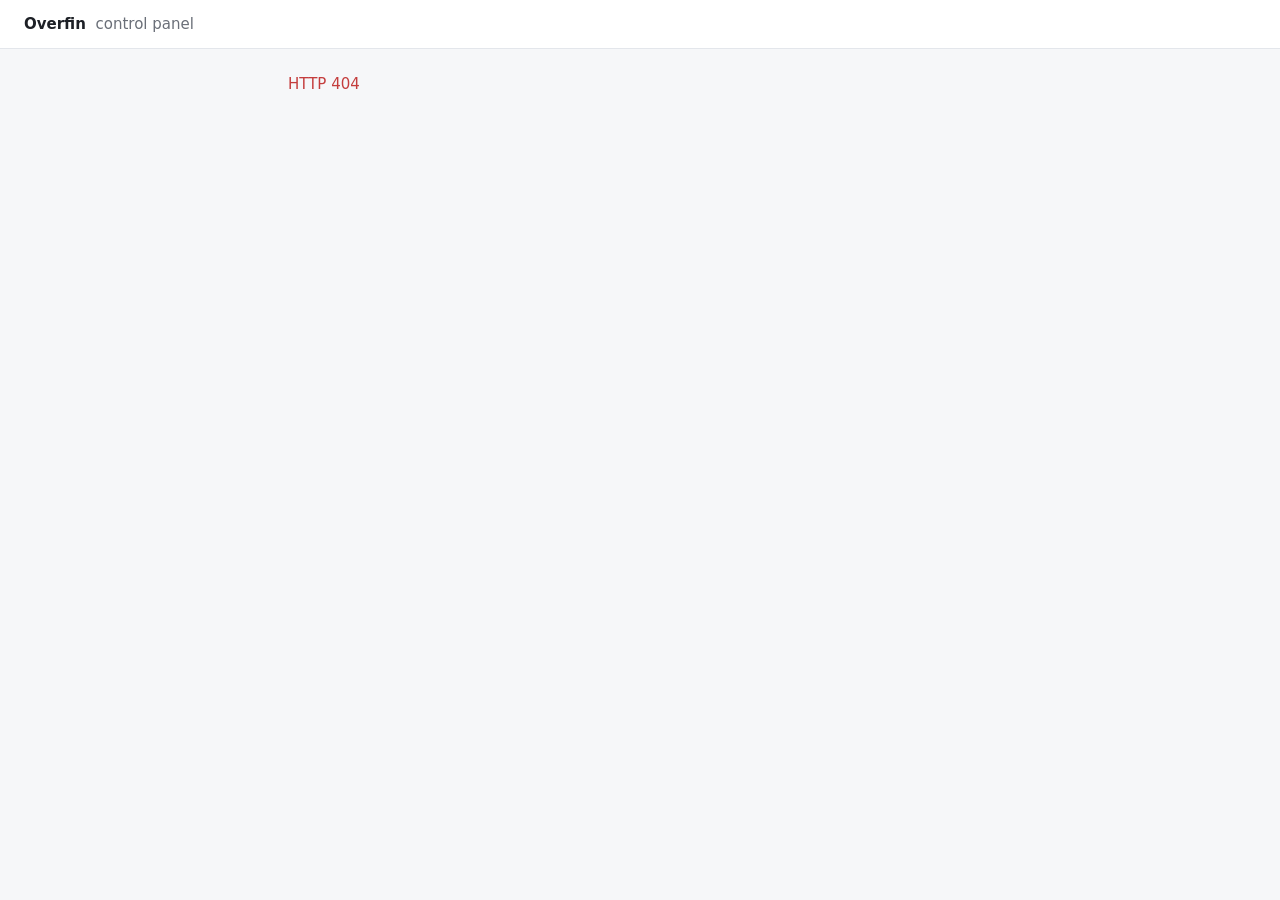
==== internal/admin/ui/index.html @ 09674fb8 "The control panel: its own listener, sign-in, and live feature switches Overfin's built-in control p" ====
<!doctype html>
<html lang="en">
<head>
<meta charset="utf-8">
<meta name="viewport" content="width=device-width, initial-scale=1">
<meta name="referrer" content="no-referrer">
<title>Overfin control panel</title>
<link rel="stylesheet" href="panel.css">
<script type="module" src="panel.js"></script>
</head>
<body>
<header>
  <strong>Overfin</strong> <span class="muted">control panel</span>
  <span class="grow"></span>
  <span id="who" class="muted"></span>
  <button id="signout" type="button" hidden>Sign out</button>
</header>
<main id="main"><p class="muted">Loading…</p></main>
</body>
</html>
---- internal/admin/ui/panel.css ----
:root { --bg: #f6f7f9; --panel: #fff; --text: #1d2026; --muted: #6a6f78; --accent: #2f6fde; --danger: #c43d3d; --line: #e3e6eb; }
@media (prefers-color-scheme: dark) {
  :root { --bg: #0f1115; --panel: #191c22; --text: #e8e8ea; --muted: #9a9ca3; --accent: #6aa8ff; --danger: #ff6b6b; --line: #2c3039; }
}
* { box-sizing: border-box; }
[hidden] { display: none !important; }
body { margin: 0; background: var(--bg); color: var(--text); font: 15px/1.5 system-ui, sans-serif; }
header { display: flex; align-items: center; gap: .6rem; padding: .8rem 1.5rem; background: var(--panel); border-bottom: 1px solid var(--line); }
.grow { flex: 1; }
.muted { color: var(--muted); }
.error { color: var(--danger); }
main { max-width: 46rem; margin: 1.5rem auto; padding: 0 1rem 3rem; }
section { background: var(--panel); border: 1px solid var(--line); border-radius: 10px; padding: 1rem 1.2rem; margin-bottom: 1rem; }
h2 { font-size: 1.05rem; margin: 0 0 .6rem; }
.row { display: flex; align-items: center; justify-content: space-between; gap: 1rem; padding: .45rem 0; border-top: 1px solid var(--line); }
.row:first-of-type { border-top: none; }
.row .hint { font-size: .85rem; color: var(--muted); }
input, select, button { font: inherit; color: inherit; }
input[type=number], select { background: var(--bg); border: 1px solid var(--line); border-radius: 6px; padding: .3em .5em; width: 9rem; }
input[type=checkbox] { width: 1.1rem; height: 1.1rem; }
button { cursor: pointer; background: var(--panel); border: 1px solid var(--line); border-radius: 6px; padding: .45em .9em; }
button.primary { background: var(--accent); border-color: var(--accent); color: #fff; font-weight: 600; }
.bar { position: sticky; bottom: 0; display: flex; gap: .8rem; align-items: center; padding: .8rem 0; background: var(--bg); }
.center { text-align: center; margin-top: 4rem; }
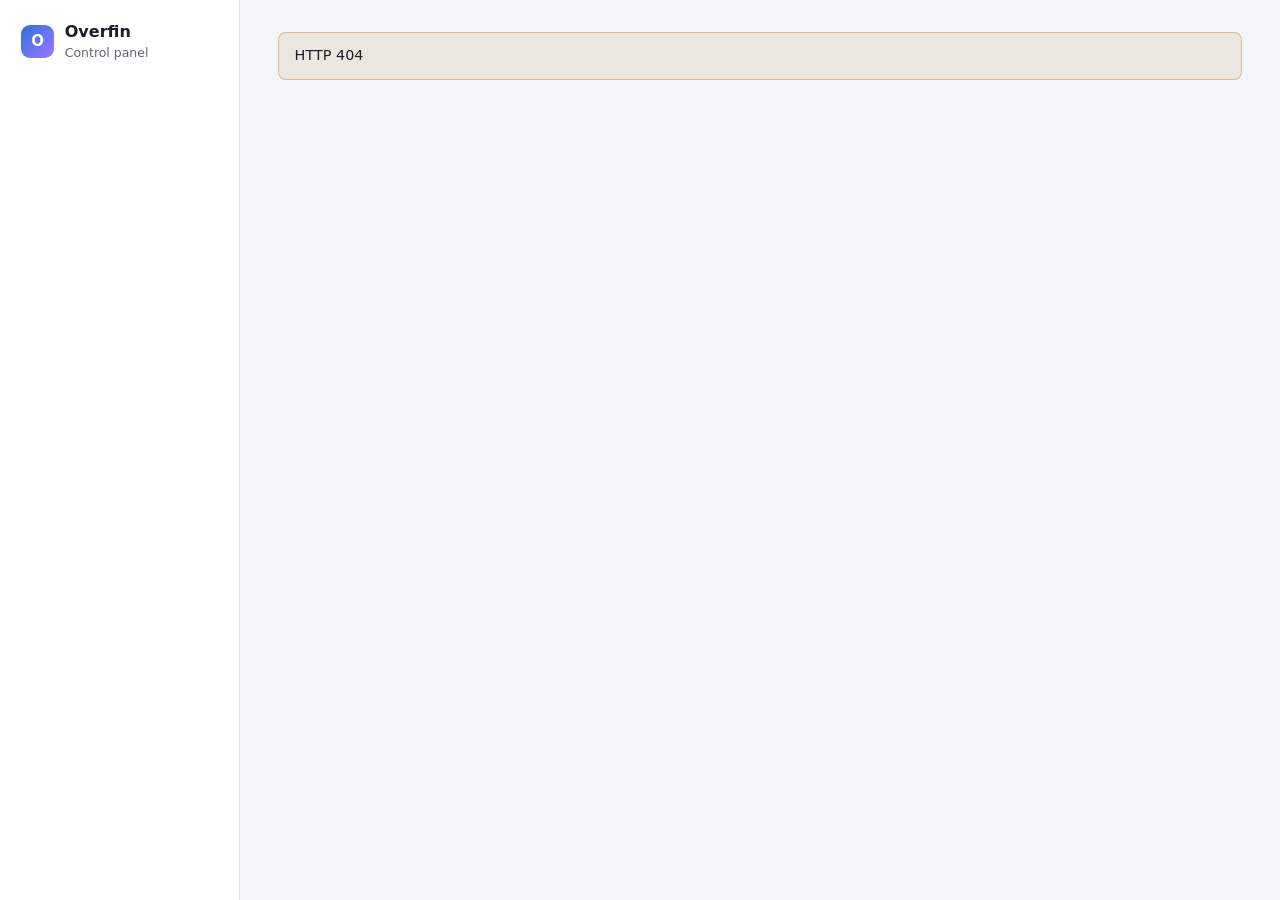
==== commit 8d6d2829: "Control panel redesign A sidebar (a top bar on phones) with the views grouped: Server (Jellyfin, ema" ====
--- a/internal/admin/ui/index.html
+++ b/internal/admin/ui/index.html
@@ -9,12 +9,14 @@
 <script type="module" src="panel.js"></script>
 </head>
 <body>
-<header>
-  <strong>Overfin</strong> <span class="muted">control panel</span>
-  <span class="grow"></span>
-  <span id="who" class="muted"></span>
-  <button id="signout" type="button" hidden>Sign out</button>
-</header>
-<main id="main"><p class="muted">Loading…</p></main>
+<div class="shell">
+  <aside class="sidebar">
+    <div class="brand"><span class="logo">O</span><div><strong>Overfin</strong><small>Control panel</small></div></div>
+    <nav hidden></nav>
+    <div class="me" hidden><span id="who"></span><button id="signout" class="ghost small" type="button">Sign out</button></div>
+  </aside>
+  <main id="main"><p class="loading">Loading…</p></main>
+</div>
+<div id="toasts" aria-live="polite"></div>
 </body>
 </html>
--- a/internal/admin/ui/panel.css
+++ b/internal/admin/ui/panel.css
@@ -1,24 +1,335 @@
-:root { --bg: #f6f7f9; --panel: #fff; --text: #1d2026; --muted: #6a6f78; --accent: #2f6fde; --danger: #c43d3d; --line: #e3e6eb; }
-@media (prefers-color-scheme: dark) {
-  :root { --bg: #0f1115; --panel: #191c22; --text: #e8e8ea; --muted: #9a9ca3; --accent: #6aa8ff; --danger: #ff6b6b; --line: #2c3039; }
-}
+/* Overfin's control panel (and its setup page). The look in tokens first,
+   then layout, then components. Module tabs use the same plain classes:
+   section, h2, table, .field, .toolbar, .notice, .pill, .hint, .muted. */
+
+:root {
+  --bg: #0c0d11;
+  --surface: #14161c;
+  --surface-2: #1b1e25;
+  --surface-3: #232731;
+  --line: #2a2e38;
+  --line-strong: #383d49;
+  --text: #ececf0;
+  --muted: #9a9eaa;
+  --faint: #6d7180;
+  --accent: #6aa8ff;
+  --accent-hover: #8dbcff;
+  --accent-soft: rgba(106, 168, 255, .14);
+  --on-accent: #0b1020;
+  --ok: #4cc38a;
+  --ok-soft: rgba(76, 195, 138, .14);
+  --warn: #f0b44c;
+  --warn-soft: rgba(240, 180, 76, .14);
+  --danger: #ff6b6b;
+  --danger-soft: rgba(255, 107, 107, .12);
+  --radius: 12px;
+  --radius-s: 8px;
+  --shadow: 0 8px 30px rgba(0, 0, 0, .35);
+  --sidebar: 15rem;
+  color-scheme: dark;
+}
+@media (prefers-color-scheme: light) {
+  :root {
+    --bg: #f4f5f8;
+    --surface: #ffffff;
+    --surface-2: #f7f8fa;
+    --surface-3: #eceef3;
+    --line: #e2e5eb;
+    --line-strong: #cfd3dc;
+    --text: #1b1e25;
+    --muted: #5f6573;
+    --faint: #8a8f9c;
+    --accent: #2f6fde;
+    --accent-hover: #2458b8;
+    --accent-soft: rgba(47, 111, 222, .1);
+    --on-accent: #ffffff;
+    --ok: #1f8a57;
+    --ok-soft: rgba(31, 138, 87, .1);
+    --warn: #a86b00;
+    --warn-soft: rgba(168, 107, 0, .1);
+    --danger: #c43d3d;
+    --danger-soft: rgba(196, 61, 61, .08);
+    --shadow: 0 8px 30px rgba(20, 24, 34, .12);
+    color-scheme: light;
+  }
+}
+
 * { box-sizing: border-box; }
 [hidden] { display: none !important; }
-body { margin: 0; background: var(--bg); color: var(--text); font: 15px/1.5 system-ui, sans-serif; }
-header { display: flex; align-items: center; gap: .6rem; padding: .8rem 1.5rem; background: var(--panel); border-bottom: 1px solid var(--line); }
+html { -webkit-text-size-adjust: 100%; }
+body { margin: 0; background: var(--bg); color: var(--text); font: 15px/1.5 system-ui, -apple-system, "Segoe UI", sans-serif; }
+a { color: var(--accent); }
+h1, h2, h3 { line-height: 1.25; }
+input, select, button, textarea { font: inherit; color: inherit; }
+code { font-size: .9em; background: var(--surface-3); padding: .1em .35em; border-radius: 4px; }
+.muted { color: var(--muted); }
+.hint { font-size: .85rem; color: var(--muted); }
+.error { color: var(--danger); }
 .grow { flex: 1; }
-.muted { color: var(--muted); }
-.error { color: var(--danger); }
-main { max-width: 46rem; margin: 1.5rem auto; padding: 0 1rem 3rem; }
-section { background: var(--panel); border: 1px solid var(--line); border-radius: 10px; padding: 1rem 1.2rem; margin-bottom: 1rem; }
-h2 { font-size: 1.05rem; margin: 0 0 .6rem; }
-.row { display: flex; align-items: center; justify-content: space-between; gap: 1rem; padding: .45rem 0; border-top: 1px solid var(--line); }
-.row:first-of-type { border-top: none; }
-.row .hint { font-size: .85rem; color: var(--muted); }
-input, select, button { font: inherit; color: inherit; }
-input[type=number], select { background: var(--bg); border: 1px solid var(--line); border-radius: 6px; padding: .3em .5em; width: 9rem; }
-input[type=checkbox] { width: 1.1rem; height: 1.1rem; }
-button { cursor: pointer; background: var(--panel); border: 1px solid var(--line); border-radius: 6px; padding: .45em .9em; }
-button.primary { background: var(--accent); border-color: var(--accent); color: #fff; font-weight: 600; }
-.bar { position: sticky; bottom: 0; display: flex; gap: .8rem; align-items: center; padding: .8rem 0; background: var(--bg); }
-.center { text-align: center; margin-top: 4rem; }
+
+/* ---- Layout ---------------------------------------------------------------- */
+
+.shell { display: grid; grid-template-columns: var(--sidebar) minmax(0, 1fr); min-height: 100vh; }
+.spaced { margin-top: 1rem; }
+.sidebar {
+  position: sticky; top: 0; height: 100vh; display: flex; flex-direction: column; gap: 1.25rem;
+  padding: 1.25rem .9rem; background: var(--surface); border-right: 1px solid var(--line);
+}
+.brand { display: flex; align-items: center; gap: .65rem; padding: 0 .4rem; }
+.logo {
+  display: grid; place-items: center; width: 2.1rem; height: 2.1rem; border-radius: 9px;
+  background: linear-gradient(135deg, var(--accent), #9b7bff); color: #fff; font-weight: 800;
+}
+.brand strong { display: block; font-size: 1rem; }
+.brand small { display: block; color: var(--muted); font-size: .78rem; }
+nav { display: flex; flex-direction: column; gap: .15rem; }
+nav .group { margin: .9rem .6rem .3rem; font-size: .7rem; font-weight: 700; letter-spacing: .06em; text-transform: uppercase; color: var(--faint); }
+nav .group:first-child { margin-top: 0; }
+nav a {
+  display: flex; align-items: center; gap: .65rem; padding: .5rem .6rem; border-radius: var(--radius-s);
+  color: var(--muted); text-decoration: none; font-weight: 500;
+}
+nav a svg { width: 1.1rem; height: 1.1rem; flex: none; opacity: .85; }
+nav a:hover { background: var(--surface-2); color: var(--text); }
+nav a.active { background: var(--accent-soft); color: var(--text); }
+nav a.active svg { color: var(--accent); opacity: 1; }
+.me { margin-top: auto; display: grid; gap: .5rem; padding: .8rem .6rem 0; border-top: 1px solid var(--line); }
+.me #who { font-size: .82rem; color: var(--muted); overflow-wrap: anywhere; }
+
+main { padding: 2rem clamp(1rem, 3vw, 2.5rem) 4rem; max-width: 72rem; width: 100%; }
+main.wide { max-width: none; }
+.page-head { display: flex; align-items: flex-end; gap: 1rem; flex-wrap: wrap; margin-bottom: 1.5rem; }
+.page-head > div { flex: 1 1 22rem; }
+.page-head h1 { margin: 0 0 .3rem; font-size: 1.6rem; letter-spacing: -.01em; }
+.page-head p { margin: 0; color: var(--muted); max-width: 46rem; }
+.page-head .actions { display: flex; gap: .5rem; flex-wrap: wrap; }
+
+.loading { display: flex; align-items: center; gap: .6rem; color: var(--muted); padding: 2rem 0; }
+.loading::before {
+  content: ""; width: 1rem; height: 1rem; border-radius: 50%;
+  border: 2px solid var(--line-strong); border-top-color: var(--accent); animation: spin .8s linear infinite;
+}
+@keyframes spin { to { transform: rotate(360deg); } }
+
+@media (max-width: 860px) {
+  .shell { grid-template-columns: minmax(0, 1fr); }
+  .sidebar {
+    position: sticky; z-index: 5; height: auto; flex-direction: row; align-items: center; gap: .75rem;
+    padding: .6rem .8rem; border-right: none; border-bottom: 1px solid var(--line);
+  }
+  .brand small, nav .group { display: none; }
+  nav { flex-direction: row; overflow-x: auto; scrollbar-width: none; flex: 1; }
+  nav::-webkit-scrollbar { display: none; }
+  nav a { white-space: nowrap; padding: .45rem .6rem; }
+  nav a svg { display: none; }
+  .me { margin: 0; padding: 0; border: none; }
+  .me #who { display: none; }
+  main { padding-top: 1.25rem; }
+}
+
+/* ---- Cards ------------------------------------------------------------------ */
+
+section, .card {
+  background: var(--surface); border: 1px solid var(--line); border-radius: var(--radius);
+  padding: 1.25rem 1.4rem; margin-bottom: 1.25rem;
+}
+section > h2:first-child, .card-head h2 { margin: 0 0 .25rem; font-size: 1.08rem; }
+section > h2 { font-size: 1.08rem; }
+.card-head { display: flex; align-items: flex-start; gap: .75rem; margin-bottom: 1rem; }
+.card-head > div { flex: 1; min-width: 0; }
+.card-head p { margin: 0; color: var(--muted); font-size: .9rem; }
+.card-foot {
+  display: flex; align-items: center; gap: .6rem; flex-wrap: wrap; margin: 1.2rem -1.4rem -1.25rem;
+  padding: .85rem 1.4rem; border-top: 1px solid var(--line); background: var(--surface-2);
+  border-radius: 0 0 var(--radius) var(--radius);
+}
+.card-foot .status { flex: 1; min-width: 12rem; font-size: .88rem; color: var(--muted); }
+.card-foot .status.error { color: var(--danger); }
+.card-foot .status.ok { color: var(--ok); }
+.cards { display: grid; grid-template-columns: repeat(auto-fit, minmax(min(100%, 26rem), 1fr)); gap: 1.25rem; align-items: start; }
+.cards > section, .cards > .card { margin: 0; }
+h3 { margin: 1.4rem 0 .5rem; font-size: .78rem; font-weight: 700; letter-spacing: .05em; text-transform: uppercase; color: var(--faint); }
+
+/* ---- Forms ------------------------------------------------------------------ */
+
+.fields { display: grid; grid-template-columns: repeat(auto-fit, minmax(min(100%, 14rem), 1fr)); gap: .9rem 1rem; }
+.fields .full { grid-column: 1 / -1; }
+.field, label.field { display: grid; gap: .3rem; align-content: start; margin: 0; }
+.field > span:first-child { font-weight: 550; font-size: .9rem; }
+.field .hint { margin-top: -.1rem; }
+input:not([type=checkbox]):not([type=radio]), select, textarea {
+  width: 100%; min-height: 2.5rem; padding: .45rem .7rem; background: var(--bg); border: 1px solid var(--line-strong);
+  border-radius: var(--radius-s); transition: border-color .15s, box-shadow .15s;
+}
+input:focus-visible, select:focus-visible, textarea:focus-visible, button:focus-visible, a:focus-visible {
+  outline: none; border-color: var(--accent); box-shadow: 0 0 0 3px var(--accent-soft);
+}
+input[readonly] { background: var(--surface-2); }
+input.mono { font-family: ui-monospace, "SF Mono", Menlo, monospace; font-size: .85rem; }
+input::placeholder { color: var(--faint); }
+.toolbar { display: flex; gap: .6rem; align-items: end; flex-wrap: wrap; margin: 0 0 1rem; }
+.toolbar > .field, .toolbar > label.field { flex: 1 1 12rem; }
+.toolbar input[type=search], .toolbar input.search { flex: 1 1 14rem; width: auto; }
+.toolbar select { width: auto; }
+
+/* Switches: checkboxes that look like them. */
+input[type=checkbox] {
+  appearance: none; flex: none; width: 2.5rem; height: 1.45rem; margin: 0; border-radius: 999px; cursor: pointer;
+  background: var(--surface-3); border: 1px solid var(--line-strong); position: relative; transition: background .15s, border-color .15s;
+}
+input[type=checkbox]::after {
+  content: ""; position: absolute; top: 2px; left: 2px; width: calc(1.45rem - 6px); height: calc(1.45rem - 6px);
+  border-radius: 50%; background: var(--muted); transition: transform .15s, background .15s;
+}
+input[type=checkbox]:checked { background: var(--accent); border-color: var(--accent); }
+input[type=checkbox]:checked::after { transform: translateX(1.05rem); background: #fff; }
+input[type=checkbox]:focus-visible { box-shadow: 0 0 0 3px var(--accent-soft); outline: none; }
+label.inline { display: inline-flex; align-items: center; gap: .5rem; min-height: 2.5rem; cursor: pointer; }
+
+/* Settings, one per row: what it is on the left, the control on the right. */
+.setting { display: flex; align-items: center; gap: 1rem; padding: .85rem 0; border-top: 1px solid var(--line); }
+.setting:first-child { border-top: none; padding-top: .2rem; }
+.setting > div:first-child { flex: 1; min-width: 0; }
+.setting .label { font-weight: 550; }
+.setting select, .setting input:not([type=checkbox]) { width: 13rem; flex: none; }
+.setting.sub { padding-left: 1.4rem; border-top-style: dashed; }
+.setting.sub .label { font-weight: 500; }
+.setting.off { opacity: .55; }
+@media (max-width: 600px) {
+  .setting { flex-wrap: wrap; }
+  .setting select, .setting input:not([type=checkbox]) { width: 100%; }
+}
+
+/* ---- Buttons ---------------------------------------------------------------- */
+
+button, a.button {
+  display: inline-flex; align-items: center; justify-content: center; gap: .4rem; min-height: 2.4rem; padding: .4rem 1rem;
+  border-radius: var(--radius-s); border: 1px solid var(--line-strong); background: var(--surface-2); color: var(--text);
+  font-weight: 550; cursor: pointer; text-decoration: none; white-space: nowrap; transition: background .15s, border-color .15s, color .15s;
+}
+button:hover, a.button:hover { background: var(--surface-3); }
+button:disabled { opacity: .5; cursor: default; }
+button.primary { background: var(--accent); border-color: var(--accent); color: var(--on-accent); }
+button.primary:hover { background: var(--accent-hover); border-color: var(--accent-hover); }
+button.danger { background: transparent; border-color: color-mix(in srgb, var(--danger) 55%, transparent); color: var(--danger); }
+button.danger:hover { background: var(--danger-soft); }
+button.ghost, button.link { background: transparent; border-color: transparent; color: var(--muted); padding-inline: .6rem; }
+button.ghost:hover, button.link:hover { color: var(--text); background: var(--surface-2); }
+button.small { min-height: 2rem; padding: .25rem .7rem; font-size: .85rem; }
+
+/* ---- Badges ----------------------------------------------------------------- */
+
+.badge, .pill {
+  display: inline-flex; align-items: center; gap: .35rem; padding: .12rem .55rem; border-radius: 999px; font-size: .75rem;
+  font-weight: 600; white-space: nowrap; background: var(--surface-3); color: var(--muted); vertical-align: middle;
+}
+.badge::before, .pill::before { content: ""; width: .42rem; height: .42rem; border-radius: 50%; background: currentColor; opacity: .9; }
+.badge.ok, .pill.active { background: var(--ok-soft); color: var(--ok); }
+.badge.warn { background: var(--warn-soft); color: var(--warn); }
+.badge.err, .pill.disabled, .pill.expired { background: var(--danger-soft); color: var(--danger); }
+.badge.info { background: var(--accent-soft); color: var(--accent); }
+.badge.plain::before { display: none; }
+
+/* ---- Notices and toasts ------------------------------------------------------ */
+
+.notice {
+  display: block; background: var(--accent-soft); border: 1px solid color-mix(in srgb, var(--accent) 30%, transparent);
+  border-radius: var(--radius-s); padding: .75rem .95rem; font-size: .9rem; margin: 0 0 1rem;
+}
+.notice.warn { background: var(--warn-soft); border-color: color-mix(in srgb, var(--warn) 35%, transparent); }
+.notice > :first-child { margin-top: 0; }
+.notice > :last-child { margin-bottom: 0; }
+.notice ul { margin: .35rem 0 0; padding-left: 1.2rem; }
+.notice input { margin: .5rem 0; }
+.secret { display: grid; gap: .5rem; }
+.secret .row { display: flex; gap: .5rem; }
+.secret .row input { flex: 1; }
+
+#toasts { position: fixed; right: 1.25rem; bottom: 1.25rem; z-index: 50; display: grid; gap: .5rem; }
+.toast {
+  display: flex; align-items: center; gap: .6rem; max-width: 26rem; padding: .7rem 1rem; border-radius: var(--radius-s);
+  background: var(--surface-3); border: 1px solid var(--line-strong); box-shadow: var(--shadow); font-size: .9rem;
+  animation: toast-in .2s ease-out;
+}
+.toast::before { content: ""; width: .55rem; height: .55rem; border-radius: 50%; background: var(--ok); flex: none; }
+.toast.error::before { background: var(--danger); }
+@keyframes toast-in { from { transform: translateY(.5rem); opacity: 0; } }
+
+.savebar {
+  position: sticky; bottom: 1rem; z-index: 4; display: flex; align-items: center; gap: .75rem; flex-wrap: wrap;
+  margin-top: 1rem; padding: .75rem 1rem; border-radius: var(--radius); background: var(--surface-3);
+  border: 1px solid var(--line-strong); box-shadow: var(--shadow);
+}
+.savebar .grow { font-size: .9rem; }
+
+/* ---- Stats ------------------------------------------------------------------ */
+
+.stats { display: grid; grid-template-columns: repeat(auto-fit, minmax(5.5rem, 1fr)); gap: .6rem; }
+.stat { padding: .8rem .95rem; border-radius: var(--radius-s); background: var(--surface-2); border: 1px solid var(--line); }
+.stat b { display: block; font-size: 1.3rem; font-variant-numeric: tabular-nums; letter-spacing: -.01em; }
+.stat span { font-size: .8rem; color: var(--muted); }
+
+/* ---- Tables ----------------------------------------------------------------- */
+
+.table-wrap { border: 1px solid var(--line); border-radius: var(--radius); overflow: auto; background: var(--surface); }
+table { width: 100%; border-collapse: collapse; }
+section table, .card table { border: 1px solid var(--line); border-radius: var(--radius-s); overflow: hidden; display: table; }
+th, td { text-align: left; padding: .7rem .9rem; border-top: 1px solid var(--line); vertical-align: middle; }
+th { border-top: none; font-size: .72rem; font-weight: 700; letter-spacing: .05em; text-transform: uppercase; color: var(--faint); background: var(--surface-2); white-space: nowrap; }
+tbody tr { transition: background .1s; }
+tbody tr[data-id] { cursor: pointer; }
+tbody tr[data-id]:hover { background: var(--surface-2); }
+tbody tr.selected { background: var(--accent-soft); }
+tbody tr.selected:hover { background: var(--accent-soft); }
+td .name { font-weight: 600; }
+td .hint { margin-top: .1rem; }
+td.num { font-variant-numeric: tabular-nums; }
+td.actions { text-align: right; white-space: nowrap; }
+td.actions button + button { margin-left: .35rem; }
+.empty { padding: 2rem 1rem; text-align: center; color: var(--muted); }
+.who { display: flex; align-items: center; gap: .7rem; min-width: 0; }
+.who > div { min-width: 0; }
+.who .name, .who .hint { overflow: hidden; text-overflow: ellipsis; white-space: nowrap; }
+.avatar {
+  display: grid; place-items: center; flex: none; width: 2.1rem; height: 2.1rem; border-radius: 50%;
+  font-size: .8rem; font-weight: 700; color: #fff;
+}
+.avatar.big { width: 3rem; height: 3rem; font-size: 1.05rem; }
+.avatar.c0 { background: #5b7cf0; } .avatar.c1 { background: #a35ff0; } .avatar.c2 { background: #e0567f; } .avatar.c3 { background: #e5843a; }
+.avatar.c4 { background: #2fa577; } .avatar.c5 { background: #2399b0; } .avatar.c6 { background: #b8901f; } .avatar.c7 { background: #7a6cf0; }
+@media (max-width: 860px) { .hide-narrow { display: none; } }
+
+/* ---- Master and detail ------------------------------------------------------ */
+
+.split { display: grid; grid-template-columns: minmax(0, 1fr) minmax(20rem, 26rem); gap: 1.25rem; align-items: start; }
+@media (max-width: 1100px) { .split { grid-template-columns: minmax(0, 1fr); } }
+.detail {
+  position: sticky; top: 1.25rem; max-height: calc(100vh - 2.5rem); overflow: auto;
+  background: var(--surface); border: 1px solid var(--line); border-radius: var(--radius); padding: 1.25rem 1.4rem;
+}
+@media (max-width: 1100px) { .detail { position: static; max-height: none; } }
+.detail-head { display: flex; align-items: center; gap: .85rem; margin-bottom: .75rem; }
+.detail-head h2 { margin: 0; font-size: 1.15rem; }
+.detail-head .hint { overflow-wrap: anywhere; }
+.detail .placeholder { color: var(--muted); text-align: center; padding: 3rem 1rem; }
+.facts { display: grid; grid-template-columns: max-content 1fr; gap: .35rem 1rem; margin: 0; font-size: .9rem; }
+.facts dt { color: var(--muted); }
+.facts dd { margin: 0; overflow-wrap: anywhere; }
+.list { list-style: none; padding: 0; margin: 0; }
+.list li { display: flex; align-items: center; gap: .75rem; padding: .65rem 0; border-top: 1px solid var(--line); }
+.list li:first-child { border-top: none; }
+.list li > div { flex: 1; min-width: 0; }
+.danger-zone { display: flex; gap: .6rem; flex-wrap: wrap; margin-top: 1.5rem; padding-top: 1.1rem; border-top: 1px solid var(--line); }
+.box { background: var(--surface-2); border: 1px solid var(--line); border-radius: var(--radius-s); padding: .85rem 1rem; }
+.box + .box { margin-top: .6rem; }
+.actions-row { display: flex; gap: .5rem; flex-wrap: wrap; margin-top: .6rem; }
+.candidates li { align-items: flex-start; }
+.candidates img, .candidates .noposter { width: 3.4rem; aspect-ratio: 2 / 3; object-fit: cover; border-radius: 6px; background: var(--surface-3); flex: none; }
+.clamp { display: -webkit-box; -webkit-line-clamp: 2; -webkit-box-orient: vertical; overflow: hidden; }
+
+/* ---- Setup and sign-out pages ------------------------------------------------ */
+
+body.setup main { max-width: 40rem; margin: 0 auto; padding-top: 3rem; }
+body.setup .brand { margin-bottom: 1.5rem; padding: 0; }
+.center { text-align: center; padding: 4rem 1rem; }
+@media (max-width: 1500px) { .split .hide-medium { display: none; } }
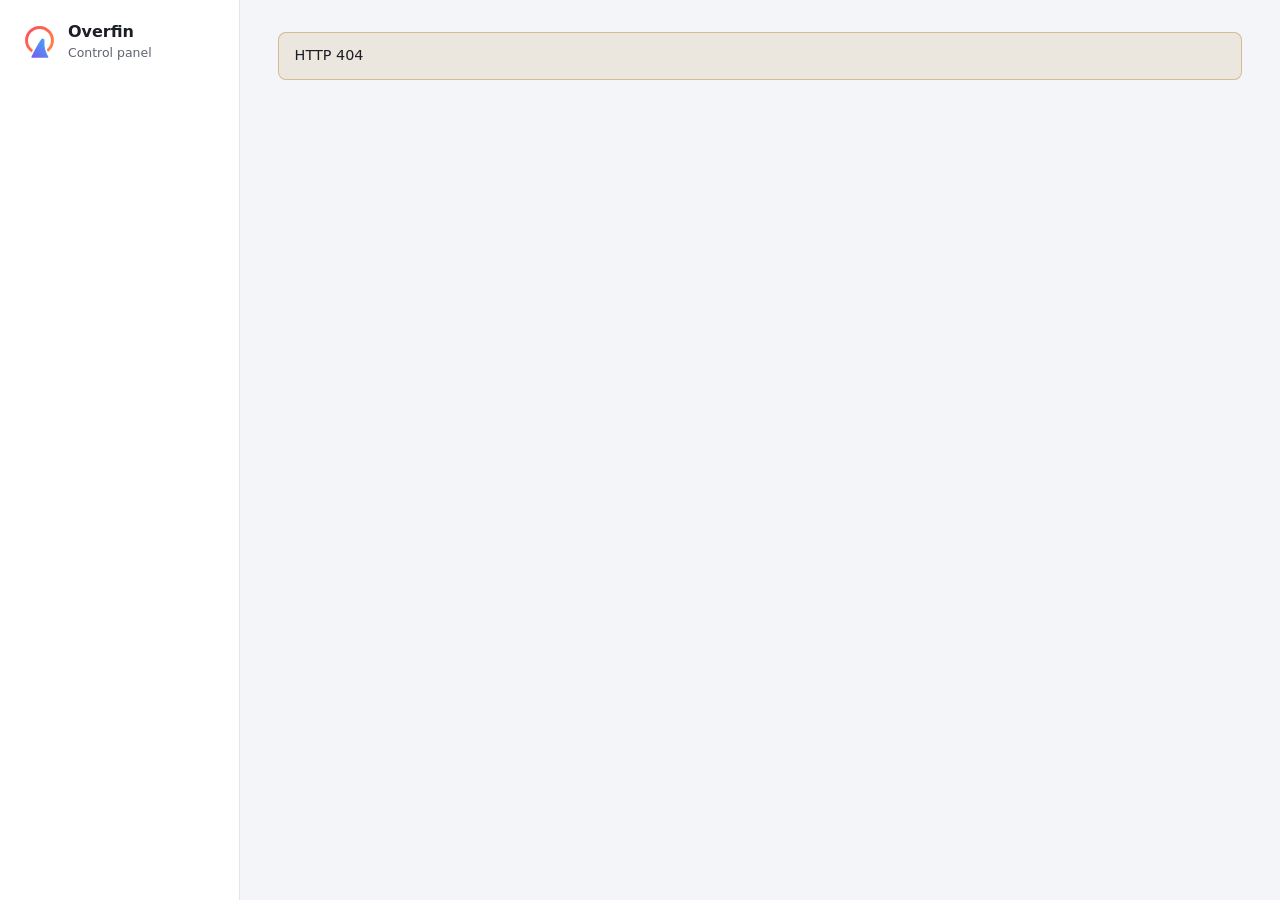
==== commit a1f8fe3b: "Logo on the sign-in, setup and control panel pages, and as their tab icon overfin-web v0.29.0 carrie" ====
--- a/internal/admin/ui/index.html
+++ b/internal/admin/ui/index.html
@@ -5,13 +5,14 @@
 <meta name="viewport" content="width=device-width, initial-scale=1">
 <meta name="referrer" content="no-referrer">
 <title>Overfin control panel</title>
+<link rel="icon" href="logo.svg" type="image/svg+xml">
 <link rel="stylesheet" href="panel.css">
 <script type="module" src="panel.js"></script>
 </head>
 <body>
 <div class="shell">
   <aside class="sidebar">
-    <div class="brand"><span class="logo">O</span><div><strong>Overfin</strong><small>Control panel</small></div></div>
+    <div class="brand"><img class="logo" src="logo.svg" alt=""><div><strong>Overfin</strong><small>Control panel</small></div></div>
     <nav hidden></nav>
     <div class="me" hidden><span id="who"></span><button id="signout" class="ghost small" type="button">Sign out</button></div>
   </aside>
--- a/internal/admin/ui/panel.css
+++ b/internal/admin/ui/panel.css
@@ -76,10 +76,7 @@
   padding: 1.25rem .9rem; background: var(--surface); border-right: 1px solid var(--line);
 }
 .brand { display: flex; align-items: center; gap: .65rem; padding: 0 .4rem; }
-.logo {
-  display: grid; place-items: center; width: 2.1rem; height: 2.1rem; border-radius: 9px;
-  background: linear-gradient(135deg, var(--accent), #9b7bff); color: #fff; font-weight: 800;
-}
+.logo { display: block; flex: none; width: 2.3rem; height: 2.3rem; }
 .brand strong { display: block; font-size: 1rem; }
 .brand small { display: block; color: var(--muted); font-size: .78rem; }
 nav { display: flex; flex-direction: column; gap: .15rem; }
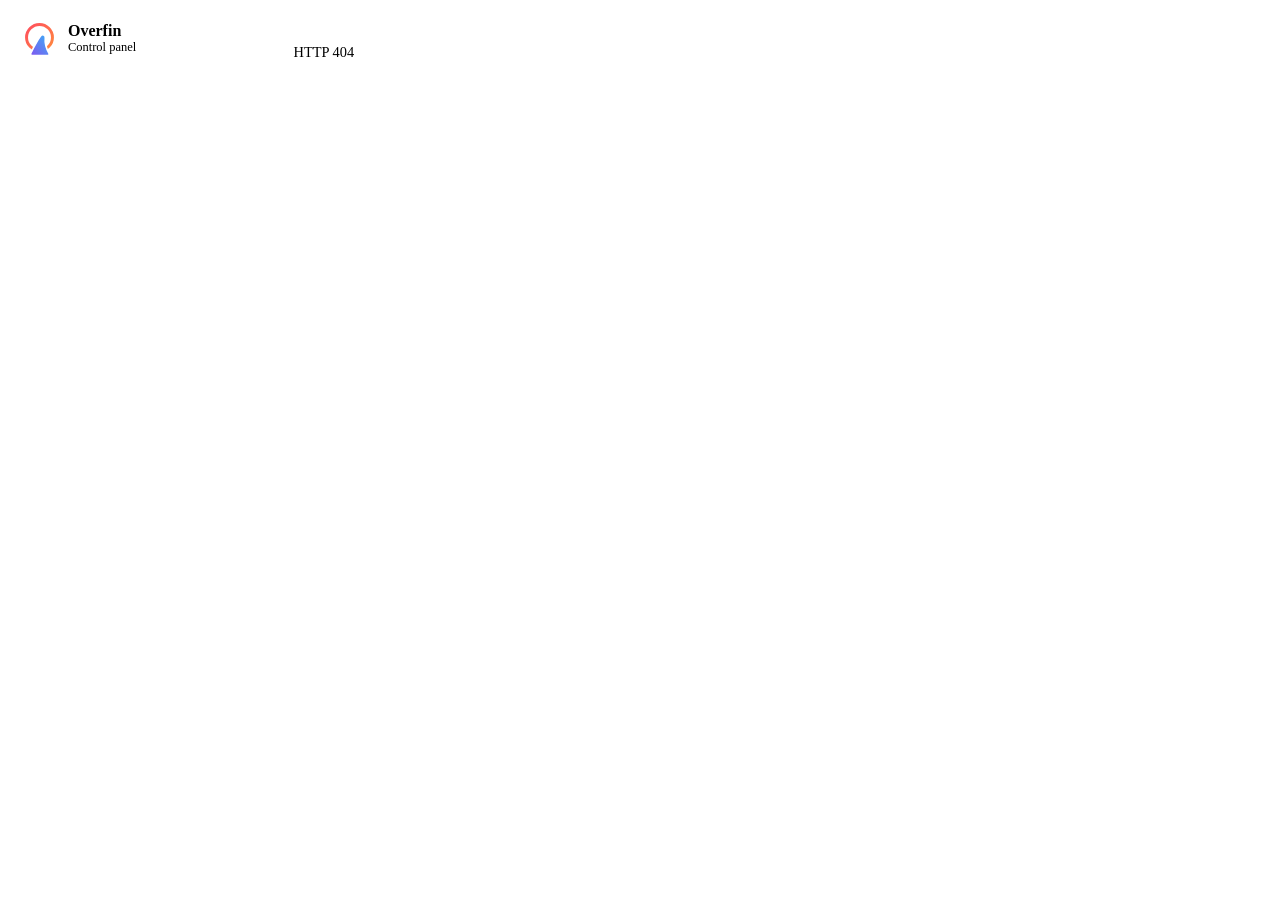
==== commit 7f7e8a97: "One theme for every page: internal/theme's theme.css Colors, shadows, corners and the font, dark by " ====
--- a/internal/admin/ui/index.html
+++ b/internal/admin/ui/index.html
@@ -6,6 +6,7 @@
 <meta name="referrer" content="no-referrer">
 <title>Overfin control panel</title>
 <link rel="icon" href="logo.svg" type="image/svg+xml">
+<link rel="stylesheet" href="theme.css">
 <link rel="stylesheet" href="panel.css">
 <script type="module" src="panel.js"></script>
 </head>
--- a/internal/admin/ui/panel.css
+++ b/internal/admin/ui/panel.css
@@ -1,67 +1,18 @@
-/* Overfin's control panel (and its setup page). The look in tokens first,
-   then layout, then components. Module tabs use the same plain classes:
-   section, h2, table, .field, .toolbar, .notice, .pill, .hint, .muted. */
-
-:root {
-  --bg: #0c0d11;
-  --surface: #14161c;
-  --surface-2: #1b1e25;
-  --surface-3: #232731;
-  --line: #2a2e38;
-  --line-strong: #383d49;
-  --text: #ececf0;
-  --muted: #9a9eaa;
-  --faint: #6d7180;
-  --accent: #6aa8ff;
-  --accent-hover: #8dbcff;
-  --accent-soft: rgba(106, 168, 255, .14);
-  --on-accent: #0b1020;
-  --ok: #4cc38a;
-  --ok-soft: rgba(76, 195, 138, .14);
-  --warn: #f0b44c;
-  --warn-soft: rgba(240, 180, 76, .14);
-  --danger: #ff6b6b;
-  --danger-soft: rgba(255, 107, 107, .12);
-  --radius: 12px;
-  --radius-s: 8px;
-  --shadow: 0 8px 30px rgba(0, 0, 0, .35);
-  --sidebar: 15rem;
-  color-scheme: dark;
-}
-@media (prefers-color-scheme: light) {
-  :root {
-    --bg: #f4f5f8;
-    --surface: #ffffff;
-    --surface-2: #f7f8fa;
-    --surface-3: #eceef3;
-    --line: #e2e5eb;
-    --line-strong: #cfd3dc;
-    --text: #1b1e25;
-    --muted: #5f6573;
-    --faint: #8a8f9c;
-    --accent: #2f6fde;
-    --accent-hover: #2458b8;
-    --accent-soft: rgba(47, 111, 222, .1);
-    --on-accent: #ffffff;
-    --ok: #1f8a57;
-    --ok-soft: rgba(31, 138, 87, .1);
-    --warn: #a86b00;
-    --warn-soft: rgba(168, 107, 0, .1);
-    --danger: #c43d3d;
-    --danger-soft: rgba(196, 61, 61, .08);
-    --shadow: 0 8px 30px rgba(20, 24, 34, .12);
-    color-scheme: light;
-  }
-}
+/* Overfin's control panel (and its setup page), with the values of
+   Overfin's theme (theme.css): layout first, then components. Module tabs
+   use the same plain classes: section, h2, table, .field, .toolbar,
+   .notice, .pill, .hint, .muted. */
+
+:root { --sidebar: 15rem; }
 
 * { box-sizing: border-box; }
 [hidden] { display: none !important; }
 html { -webkit-text-size-adjust: 100%; }
-body { margin: 0; background: var(--bg); color: var(--text); font: 15px/1.5 system-ui, -apple-system, "Segoe UI", sans-serif; }
+body { margin: 0; background: var(--bg); color: var(--text); font: 15px/1.5 var(--font); }
 a { color: var(--accent); }
 h1, h2, h3 { line-height: 1.25; }
 input, select, button, textarea { font: inherit; color: inherit; }
-code { font-size: .9em; background: var(--surface-3); padding: .1em .35em; border-radius: 4px; }
+code { font-size: .9em; background: var(--panel-3); padding: .1em .35em; border-radius: 4px; }
 .muted { color: var(--muted); }
 .hint { font-size: .85rem; color: var(--muted); }
 .error { color: var(--danger); }
@@ -73,7 +24,7 @@
 .spaced { margin-top: 1rem; }
 .sidebar {
   position: sticky; top: 0; height: 100vh; display: flex; flex-direction: column; gap: 1.25rem;
-  padding: 1.25rem .9rem; background: var(--surface); border-right: 1px solid var(--line);
+  padding: 1.25rem .9rem; background: var(--panel); border-right: 1px solid var(--border);
 }
 .brand { display: flex; align-items: center; gap: .65rem; padding: 0 .4rem; }
 .logo { display: block; flex: none; width: 2.3rem; height: 2.3rem; }
@@ -87,10 +38,10 @@
   color: var(--muted); text-decoration: none; font-weight: 500;
 }
 nav a svg { width: 1.1rem; height: 1.1rem; flex: none; opacity: .85; }
-nav a:hover { background: var(--surface-2); color: var(--text); }
+nav a:hover { background: var(--panel-2); color: var(--text); }
 nav a.active { background: var(--accent-soft); color: var(--text); }
 nav a.active svg { color: var(--accent); opacity: 1; }
-.me { margin-top: auto; display: grid; gap: .5rem; padding: .8rem .6rem 0; border-top: 1px solid var(--line); }
+.me { margin-top: auto; display: grid; gap: .5rem; padding: .8rem .6rem 0; border-top: 1px solid var(--border); }
 .me #who { font-size: .82rem; color: var(--muted); overflow-wrap: anywhere; }
 
 main { padding: 2rem clamp(1rem, 3vw, 2.5rem) 4rem; max-width: 72rem; width: 100%; }
@@ -104,7 +55,7 @@
 .loading { display: flex; align-items: center; gap: .6rem; color: var(--muted); padding: 2rem 0; }
 .loading::before {
   content: ""; width: 1rem; height: 1rem; border-radius: 50%;
-  border: 2px solid var(--line-strong); border-top-color: var(--accent); animation: spin .8s linear infinite;
+  border: 2px solid var(--border-strong); border-top-color: var(--accent); animation: spin .8s linear infinite;
 }
 @keyframes spin { to { transform: rotate(360deg); } }
 
@@ -112,7 +63,7 @@
   .shell { grid-template-columns: minmax(0, 1fr); }
   .sidebar {
     position: sticky; z-index: 5; height: auto; flex-direction: row; align-items: center; gap: .75rem;
-    padding: .6rem .8rem; border-right: none; border-bottom: 1px solid var(--line);
+    padding: .6rem .8rem; border-right: none; border-bottom: 1px solid var(--border);
   }
   .brand small, nav .group { display: none; }
   nav { flex-direction: row; overflow-x: auto; scrollbar-width: none; flex: 1; }
@@ -127,7 +78,7 @@
 /* ---- Cards ------------------------------------------------------------------ */
 
 section, .card {
-  background: var(--surface); border: 1px solid var(--line); border-radius: var(--radius);
+  background: var(--panel); border: 1px solid var(--border); border-radius: var(--radius);
   padding: 1.25rem 1.4rem; margin-bottom: 1.25rem;
 }
 section > h2:first-child, .card-head h2 { margin: 0 0 .25rem; font-size: 1.08rem; }
@@ -137,7 +88,7 @@
 .card-head p { margin: 0; color: var(--muted); font-size: .9rem; }
 .card-foot {
   display: flex; align-items: center; gap: .6rem; flex-wrap: wrap; margin: 1.2rem -1.4rem -1.25rem;
-  padding: .85rem 1.4rem; border-top: 1px solid var(--line); background: var(--surface-2);
+  padding: .85rem 1.4rem; border-top: 1px solid var(--border); background: var(--panel-2);
   border-radius: 0 0 var(--radius) var(--radius);
 }
 .card-foot .status { flex: 1; min-width: 12rem; font-size: .88rem; color: var(--muted); }
@@ -155,13 +106,13 @@
 .field > span:first-child { font-weight: 550; font-size: .9rem; }
 .field .hint { margin-top: -.1rem; }
 input:not([type=checkbox]):not([type=radio]), select, textarea {
-  width: 100%; min-height: 2.5rem; padding: .45rem .7rem; background: var(--bg); border: 1px solid var(--line-strong);
+  width: 100%; min-height: 2.5rem; padding: .45rem .7rem; background: var(--bg); border: 1px solid var(--border-strong);
   border-radius: var(--radius-s); transition: border-color .15s, box-shadow .15s;
 }
 input:focus-visible, select:focus-visible, textarea:focus-visible, button:focus-visible, a:focus-visible {
   outline: none; border-color: var(--accent); box-shadow: 0 0 0 3px var(--accent-soft);
 }
-input[readonly] { background: var(--surface-2); }
+input[readonly] { background: var(--panel-2); }
 input.mono { font-family: ui-monospace, "SF Mono", Menlo, monospace; font-size: .85rem; }
 input::placeholder { color: var(--faint); }
 .toolbar { display: flex; gap: .6rem; align-items: end; flex-wrap: wrap; margin: 0 0 1rem; }
@@ -172,7 +123,7 @@
 /* Switches: checkboxes that look like them. */
 input[type=checkbox] {
   appearance: none; flex: none; width: 2.5rem; height: 1.45rem; margin: 0; border-radius: 999px; cursor: pointer;
-  background: var(--surface-3); border: 1px solid var(--line-strong); position: relative; transition: background .15s, border-color .15s;
+  background: var(--panel-3); border: 1px solid var(--border-strong); position: relative; transition: background .15s, border-color .15s;
 }
 input[type=checkbox]::after {
   content: ""; position: absolute; top: 2px; left: 2px; width: calc(1.45rem - 6px); height: calc(1.45rem - 6px);
@@ -184,7 +135,7 @@
 label.inline { display: inline-flex; align-items: center; gap: .5rem; min-height: 2.5rem; cursor: pointer; }
 
 /* Settings, one per row: what it is on the left, the control on the right. */
-.setting { display: flex; align-items: center; gap: 1rem; padding: .85rem 0; border-top: 1px solid var(--line); }
+.setting { display: flex; align-items: center; gap: 1rem; padding: .85rem 0; border-top: 1px solid var(--border); }
 .setting:first-child { border-top: none; padding-top: .2rem; }
 .setting > div:first-child { flex: 1; min-width: 0; }
 .setting .label { font-weight: 550; }
@@ -201,24 +152,24 @@
 
 button, a.button {
   display: inline-flex; align-items: center; justify-content: center; gap: .4rem; min-height: 2.4rem; padding: .4rem 1rem;
-  border-radius: var(--radius-s); border: 1px solid var(--line-strong); background: var(--surface-2); color: var(--text);
+  border-radius: var(--radius-s); border: 1px solid var(--border-strong); background: var(--panel-2); color: var(--text);
   font-weight: 550; cursor: pointer; text-decoration: none; white-space: nowrap; transition: background .15s, border-color .15s, color .15s;
 }
-button:hover, a.button:hover { background: var(--surface-3); }
+button:hover, a.button:hover { background: var(--panel-3); }
 button:disabled { opacity: .5; cursor: default; }
 button.primary { background: var(--accent); border-color: var(--accent); color: var(--on-accent); }
 button.primary:hover { background: var(--accent-hover); border-color: var(--accent-hover); }
 button.danger { background: transparent; border-color: color-mix(in srgb, var(--danger) 55%, transparent); color: var(--danger); }
 button.danger:hover { background: var(--danger-soft); }
 button.ghost, button.link { background: transparent; border-color: transparent; color: var(--muted); padding-inline: .6rem; }
-button.ghost:hover, button.link:hover { color: var(--text); background: var(--surface-2); }
+button.ghost:hover, button.link:hover { color: var(--text); background: var(--panel-2); }
 button.small { min-height: 2rem; padding: .25rem .7rem; font-size: .85rem; }
 
 /* ---- Badges ----------------------------------------------------------------- */
 
 .badge, .pill {
   display: inline-flex; align-items: center; gap: .35rem; padding: .12rem .55rem; border-radius: 999px; font-size: .75rem;
-  font-weight: 600; white-space: nowrap; background: var(--surface-3); color: var(--muted); vertical-align: middle;
+  font-weight: 600; white-space: nowrap; background: var(--panel-3); color: var(--muted); vertical-align: middle;
 }
 .badge::before, .pill::before { content: ""; width: .42rem; height: .42rem; border-radius: 50%; background: currentColor; opacity: .9; }
 .badge.ok, .pill.active { background: var(--ok-soft); color: var(--ok); }
@@ -245,7 +196,7 @@
 #toasts { position: fixed; right: 1.25rem; bottom: 1.25rem; z-index: 50; display: grid; gap: .5rem; }
 .toast {
   display: flex; align-items: center; gap: .6rem; max-width: 26rem; padding: .7rem 1rem; border-radius: var(--radius-s);
-  background: var(--surface-3); border: 1px solid var(--line-strong); box-shadow: var(--shadow); font-size: .9rem;
+  background: var(--panel-3); border: 1px solid var(--border-strong); box-shadow: var(--shadow); font-size: .9rem;
   animation: toast-in .2s ease-out;
 }
 .toast::before { content: ""; width: .55rem; height: .55rem; border-radius: 50%; background: var(--ok); flex: none; }
@@ -254,28 +205,28 @@
 
 .savebar {
   position: sticky; bottom: 1rem; z-index: 4; display: flex; align-items: center; gap: .75rem; flex-wrap: wrap;
-  margin-top: 1rem; padding: .75rem 1rem; border-radius: var(--radius); background: var(--surface-3);
-  border: 1px solid var(--line-strong); box-shadow: var(--shadow);
+  margin-top: 1rem; padding: .75rem 1rem; border-radius: var(--radius); background: var(--panel-3);
+  border: 1px solid var(--border-strong); box-shadow: var(--shadow);
 }
 .savebar .grow { font-size: .9rem; }
 
 /* ---- Stats ------------------------------------------------------------------ */
 
 .stats { display: grid; grid-template-columns: repeat(auto-fit, minmax(5.5rem, 1fr)); gap: .6rem; }
-.stat { padding: .8rem .95rem; border-radius: var(--radius-s); background: var(--surface-2); border: 1px solid var(--line); }
+.stat { padding: .8rem .95rem; border-radius: var(--radius-s); background: var(--panel-2); border: 1px solid var(--border); }
 .stat b { display: block; font-size: 1.3rem; font-variant-numeric: tabular-nums; letter-spacing: -.01em; }
 .stat span { font-size: .8rem; color: var(--muted); }
 
 /* ---- Tables ----------------------------------------------------------------- */
 
-.table-wrap { border: 1px solid var(--line); border-radius: var(--radius); overflow: auto; background: var(--surface); }
+.table-wrap { border: 1px solid var(--border); border-radius: var(--radius); overflow: auto; background: var(--panel); }
 table { width: 100%; border-collapse: collapse; }
-section table, .card table { border: 1px solid var(--line); border-radius: var(--radius-s); overflow: hidden; display: table; }
-th, td { text-align: left; padding: .7rem .9rem; border-top: 1px solid var(--line); vertical-align: middle; }
-th { border-top: none; font-size: .72rem; font-weight: 700; letter-spacing: .05em; text-transform: uppercase; color: var(--faint); background: var(--surface-2); white-space: nowrap; }
+section table, .card table { border: 1px solid var(--border); border-radius: var(--radius-s); overflow: hidden; display: table; }
+th, td { text-align: left; padding: .7rem .9rem; border-top: 1px solid var(--border); vertical-align: middle; }
+th { border-top: none; font-size: .72rem; font-weight: 700; letter-spacing: .05em; text-transform: uppercase; color: var(--faint); background: var(--panel-2); white-space: nowrap; }
 tbody tr { transition: background .1s; }
 tbody tr[data-id] { cursor: pointer; }
-tbody tr[data-id]:hover { background: var(--surface-2); }
+tbody tr[data-id]:hover { background: var(--panel-2); }
 tbody tr.selected { background: var(--accent-soft); }
 tbody tr.selected:hover { background: var(--accent-soft); }
 td .name { font-weight: 600; }
@@ -302,7 +253,7 @@
 @media (max-width: 1100px) { .split { grid-template-columns: minmax(0, 1fr); } }
 .detail {
   position: sticky; top: 1.25rem; max-height: calc(100vh - 2.5rem); overflow: auto;
-  background: var(--surface); border: 1px solid var(--line); border-radius: var(--radius); padding: 1.25rem 1.4rem;
+  background: var(--panel); border: 1px solid var(--border); border-radius: var(--radius); padding: 1.25rem 1.4rem;
 }
 @media (max-width: 1100px) { .detail { position: static; max-height: none; } }
 .detail-head { display: flex; align-items: center; gap: .85rem; margin-bottom: .75rem; }
@@ -313,20 +264,38 @@
 .facts dt { color: var(--muted); }
 .facts dd { margin: 0; overflow-wrap: anywhere; }
 .list { list-style: none; padding: 0; margin: 0; }
-.list li { display: flex; align-items: center; gap: .75rem; padding: .65rem 0; border-top: 1px solid var(--line); }
+.list li { display: flex; align-items: center; gap: .75rem; padding: .65rem 0; border-top: 1px solid var(--border); }
 .list li:first-child { border-top: none; }
 .list li > div { flex: 1; min-width: 0; }
-.danger-zone { display: flex; gap: .6rem; flex-wrap: wrap; margin-top: 1.5rem; padding-top: 1.1rem; border-top: 1px solid var(--line); }
-.box { background: var(--surface-2); border: 1px solid var(--line); border-radius: var(--radius-s); padding: .85rem 1rem; }
+.danger-zone { display: flex; gap: .6rem; flex-wrap: wrap; margin-top: 1.5rem; padding-top: 1.1rem; border-top: 1px solid var(--border); }
+.box { background: var(--panel-2); border: 1px solid var(--border); border-radius: var(--radius-s); padding: .85rem 1rem; }
 .box + .box { margin-top: .6rem; }
 .actions-row { display: flex; gap: .5rem; flex-wrap: wrap; margin-top: .6rem; }
+.checks { display: grid; grid-template-columns: repeat(auto-fill, minmax(14rem, 1fr)); gap: 0 1rem; margin-top: .4rem; }
+.mono { font-family: ui-monospace, "SF Mono", Menlo, monospace; font-size: .85rem; overflow-wrap: anywhere; }
+.box .row, .card .row { display: flex; gap: .5rem; flex-wrap: wrap; }
+.box .row input, .card .row input { flex: 1; min-width: 12rem; }
+.box .list { margin-top: .5rem; max-height: 22rem; overflow-y: auto; }
+.list li > svg { width: 1.1rem; height: 1.1rem; flex: none; color: var(--muted); }
 .candidates li { align-items: flex-start; }
-.candidates img, .candidates .noposter { width: 3.4rem; aspect-ratio: 2 / 3; object-fit: cover; border-radius: 6px; background: var(--surface-3); flex: none; }
+.candidates img, .candidates .noposter { width: 3.4rem; aspect-ratio: 2 / 3; object-fit: cover; border-radius: 6px; background: var(--panel-3); flex: none; }
 .clamp { display: -webkit-box; -webkit-line-clamp: 2; -webkit-box-orient: vertical; overflow: hidden; }
 
 /* ---- Setup and sign-out pages ------------------------------------------------ */
 
 body.setup main { max-width: 40rem; margin: 0 auto; padding-top: 3rem; }
 body.setup .brand { margin-bottom: 1.5rem; padding: 0; }
+body.setup #handover, body.setup #survey { margin-top: 1rem; }
+body.setup section .notice { margin: 1rem 0 0; }
+.wizard-progress { height: 4px; background: var(--panel-3); border-radius: 2px; overflow: hidden; }
+.wizard-progress > div { height: 100%; width: 0; background: var(--accent); transition: width .25s; }
+#where { margin: .4rem 0 1rem; }
+.wizard-foot { display: flex; align-items: center; gap: .6rem; flex-wrap: wrap; margin-top: 1rem; }
+.wizard-foot .status { flex: 1; min-width: 10rem; font-size: .88rem; color: var(--muted); }
+.wizard-foot .status.error { color: var(--danger); }
+.copyable { display: flex; gap: .5rem; margin: .5rem 0; }
+.copyable input { flex: 1; min-width: 0; font-family: ui-monospace, monospace; font-size: .85rem; }
+ol.how { padding-left: 1.3rem; margin: .75rem 0 1rem; }
+ol.how li { margin: .3rem 0; }
 .center { text-align: center; padding: 4rem 1rem; }
 @media (max-width: 1500px) { .split .hide-medium { display: none; } }
